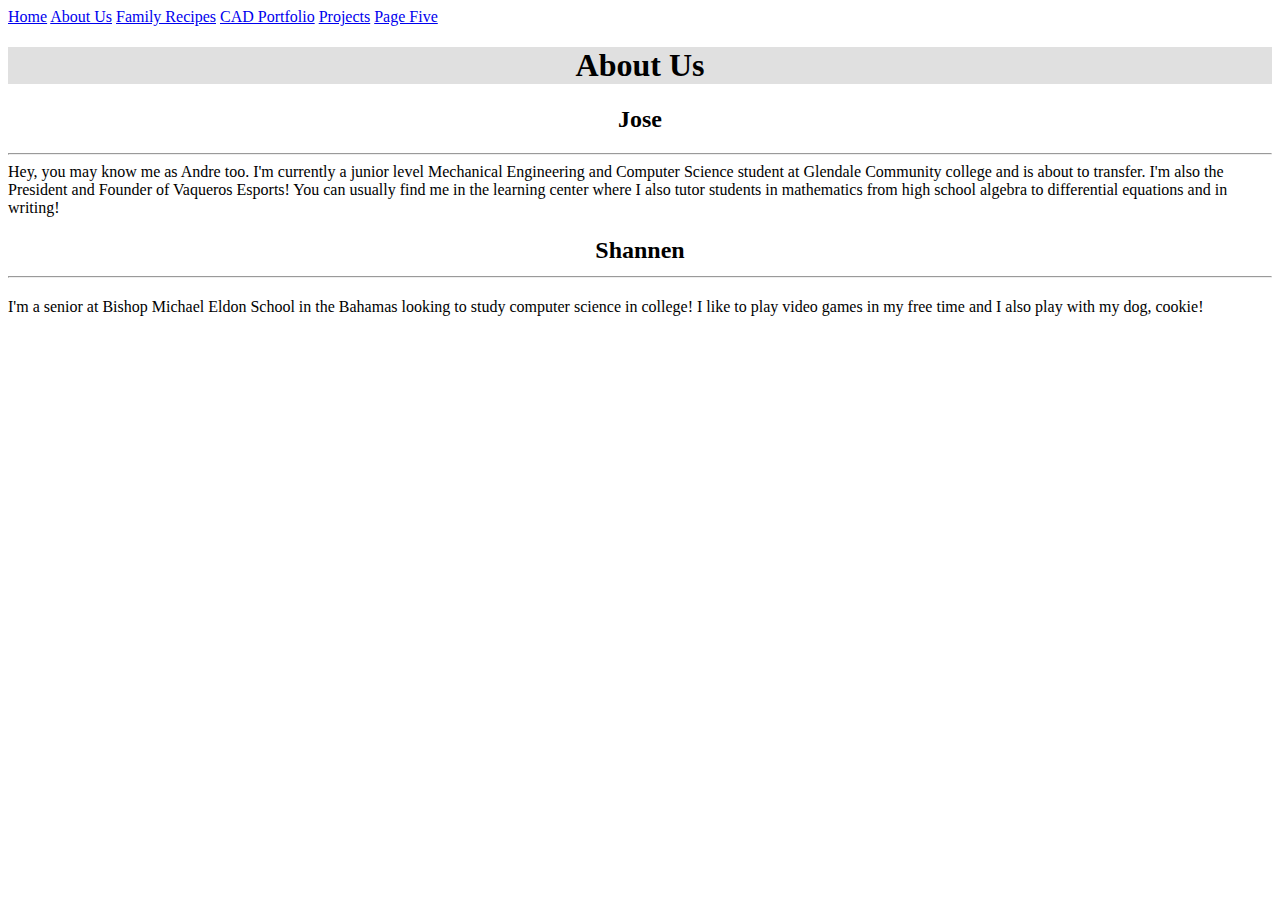
==== about.html @ d5f4c43a "Create about.html" ====
<!DOCTYPE html>

<head>
    <link rel="stylesheet"href="style.css">
    <script src="style.js"></script>
</head>

<body>
    <a href="index.html">Home</a>
    <a href="about.html">About Us</a>
    <a href="recipes.html">Family Recipes</a>
    <a href="autocad.html">CAD Portfolio</a>
    <a href="projects.html">Projects</a>
    <a href="five.html">Page Five</a>

    <h1>
        About Us
    </h1>
    <h2>
        Jose
    </h2>
    <hr>
        <p>
            Hey, you may know me as Andre too. I'm currently a junior level Mechanical Engineering and Computer Science student at Glendale Community college and is about to transfer. I'm also the President
            and Founder of Vaqueros Esports! You can usually find me in the learning center where I also tutor students in                 mathematics from high school algebra to differential equations and in writing!
        </p>
        <h2>
            Shannen
            <hr>
        </h2>
        <p>
            I'm a senior at Bishop Michael Eldon School in the Bahamas looking to study computer science in college! I like to play video games
            in my free time and I also play with my dog, cookie! 
        </p>
---- style.css ----
/*
Text and formatting
*/
body {
    background-image:image("background.jpg");
    background-color:white;
}
h1 {
    background-color:rgba(204, 204, 204, 0.603);
    color:black;
    font-family:Garamond;
    text-align:center;
}
h2 {
    color:black;
    font-family:Garamond;
    text-align: center;
}
h2 span {
    background-color:rgba(24, 209, 233, 0.699);
}
h4 {
    color:black;
    font-family: Garamond;
}
h4 span {
    background-color:rgba(204, 204, 204, 0.603);
}
h5 {
    color:black;
    font-family: Garamond;
    text-align:end;
}
p {
    color:black;
    display: inline;
}
#highlight {
    color: lightcoral;
    background-color: lightyellow;
}
img {
    border:5px solid rgba(128, 128, 128, 0.603);
    height:110%;
    width:110%;
    transform:rotate(180deg);
}
.page {
    width: 100vw;
    height: 100vh;
    position: fixed;
    top: 0;
    left: -100vw;
    overflow-y: auto;
    overflow-x: auto;
    z-index: 0;
    background-color: white;
    display: inline;    
}
.page:target {
    left:0vw;
    z-index: 1;
    display: inline;
}
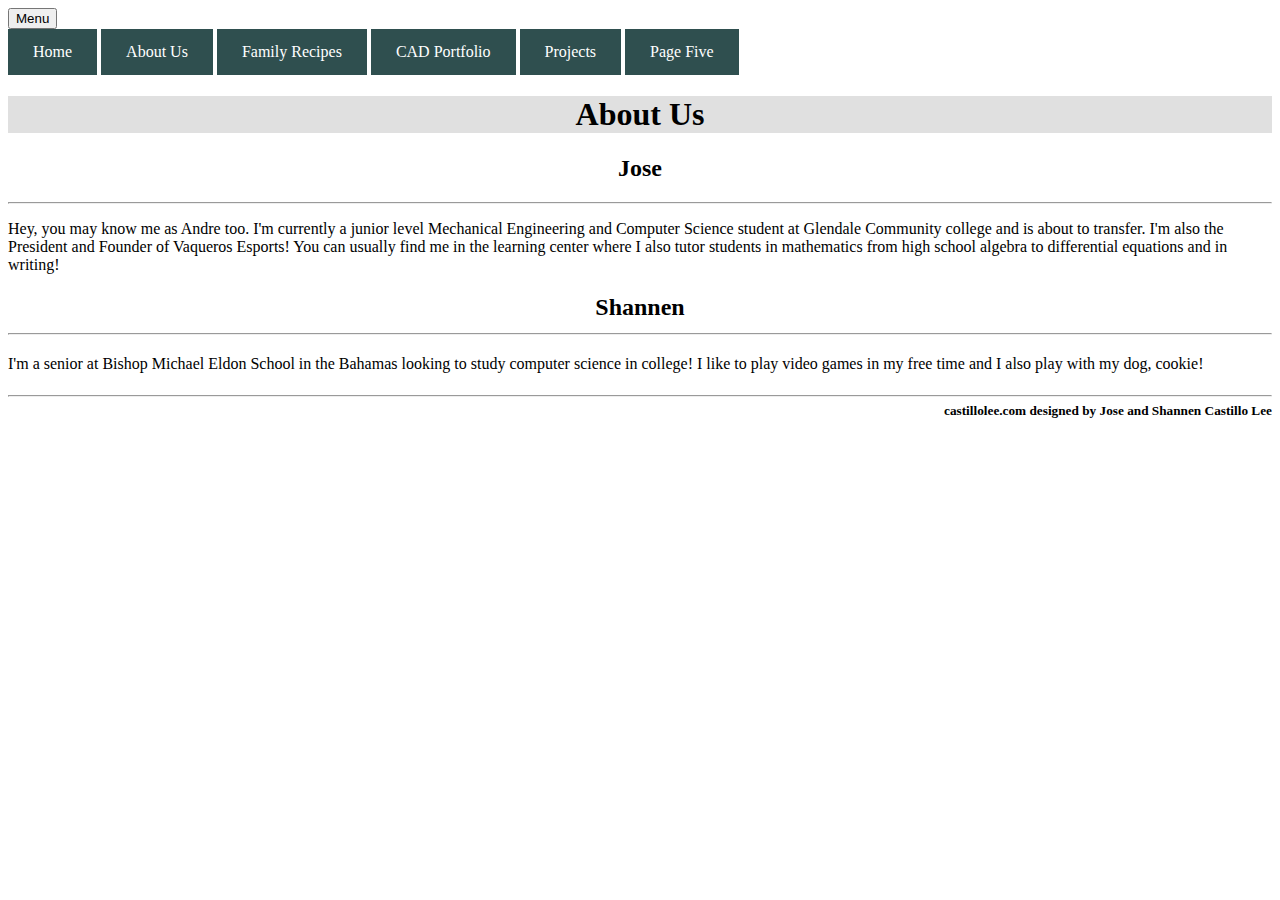
==== commit 7ed0b414: "Update about.html" ====
--- a/about.html
+++ b/about.html
@@ -6,12 +6,17 @@
 </head>
 
 <body>
-    <a href="index.html">Home</a>
-    <a href="about.html">About Us</a>
-    <a href="recipes.html">Family Recipes</a>
-    <a href="autocad.html">CAD Portfolio</a>
-    <a href="projects.html">Projects</a>
-    <a href="five.html">Page Five</a>
+    <div class="dropdown">
+        <button class="dropbtn">Menu</button>
+        <div class="dropdown-content">
+            <a href="index.html">Home</a>
+            <a href="about.html">About Us</a>
+            <a href="recipes.html">Family Recipes</a>
+            <a href="autocad.html">CAD Portfolio</a>
+            <a href="projects.html">Projects</a>
+            <a href="five.html">Page Five</a>
+        </div>
+    </div>    
 
     <h1>
         About Us
@@ -32,4 +37,9 @@
             I'm a senior at Bishop Michael Eldon School in the Bahamas looking to study computer science in college! I like to play video games
             in my free time and I also play with my dog, cookie! 
         </p>
+        <h5>
+            <hr>
+            castillolee.com designed by Jose and Shannen Castillo Lee
+        </h5>
+</body>
 
--- a/style.css
+++ b/style.css
@@ -33,7 +33,6 @@
 }
 p {
     color:black;
-    display: inline;
 }
 #highlight {
     color: lightcoral;
@@ -41,24 +40,38 @@
 }
 img {
     border:5px solid rgba(128, 128, 128, 0.603);
-    height:110%;
-    width:110%;
-    transform:rotate(180deg);
+    height:100%;
+    width:100%;
 }
 .page {
     width: 100vw;
     height: 100vh;
-    position: fixed;
+    position: auto;
     top: 0;
     left: -100vw;
     overflow-y: auto;
     overflow-x: auto;
     z-index: 0;
-    background-color: white;
-    display: inline;    
+    background-color: white;  
 }
 .page:target {
     left:0vw;
     z-index: 1;
-    display: inline;
+}
+a:link, a:visited {
+    color:white;
+    text-decoration:none;
+    font-family:Cambria, Cochin, Georgia, Times, 'Times New Roman', serif;
+    background-color:darkslategrey;
+    padding: 14px 25px;
+    text-align: center;
+    display: inline-block;
+}
+a:hover {
+    color:burlywood;
+    text-decoration:none;
+}
+a:active {
+    color:silver;
+    text-decoration:none;
 }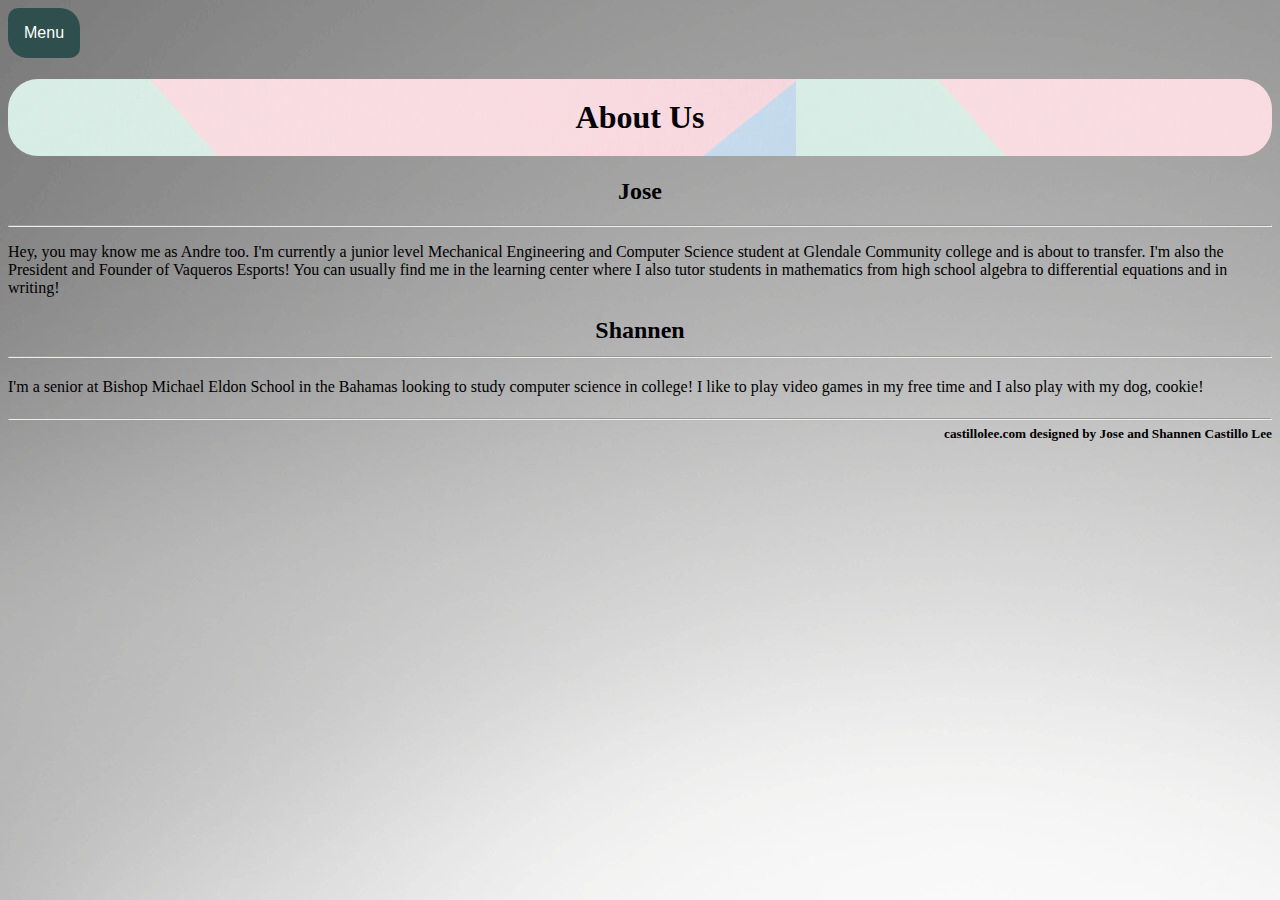
==== commit 441d4dbe: "Update about.html" ====
--- a/about.html
+++ b/about.html
@@ -10,11 +10,11 @@
         <button class="dropbtn">Menu</button>
         <div class="dropdown-content">
             <a href="index.html">Home</a>
-            <a href="about.html">About Us</a>
+            <a href="jose.html">About Jose</a>
+            <a href="shannen.html">About Shannen</a>
             <a href="recipes.html">Family Recipes</a>
             <a href="autocad.html">CAD Portfolio</a>
             <a href="projects.html">Projects</a>
-            <a href="five.html">Page Five</a>
         </div>
     </div>    
 
--- a/style.css
+++ b/style.css
@@ -2,14 +2,18 @@
 Text and formatting
 */
 body {
-    background-image:image("background.jpg");
     background-color:white;
+    background-image: url("background.jpg");
 }
 h1 {
     background-color:rgba(204, 204, 204, 0.603);
     color:black;
-    font-family:Garamond;
+    font-family:Cambria, Cochin, Georgia, Times, 'Times New Roman', serif;
     text-align:center;
+    background-color: whitesmoke;
+    background-image: url("h1.jpg");
+    border-radius: 30px;
+    padding: 20px;
 }
 h2 {
     color:black;
@@ -38,11 +42,8 @@
     color: lightcoral;
     background-color: lightyellow;
 }
-img {
-    border:5px solid rgba(128, 128, 128, 0.603);
-    height:100%;
-    width:100%;
-}
+
+/*Page formats */
 .page {
     width: 100vw;
     height: 100vh;
@@ -52,18 +53,20 @@
     overflow-y: auto;
     overflow-x: auto;
     z-index: 0;
-    background-color: white;  
+    background-color: white;
 }
 .page:target {
     left:0vw;
     z-index: 1;
 }
+/*Button formatting */
 a:link, a:visited {
     color:white;
     text-decoration:none;
     font-family:Cambria, Cochin, Georgia, Times, 'Times New Roman', serif;
     background-color:darkslategrey;
     padding: 14px 25px;
+    border-radius: 10px 20px 10px;
     text-align: center;
     display: inline-block;
 }
@@ -74,4 +77,46 @@
 a:active {
     color:silver;
     text-decoration:none;
+}
+.dropbtn {
+    background-color: darkslategray;
+    color: white;
+    padding: 16px;
+    border-radius: 10px 20px 10px;
+    font-size: 16px;
+    border: none;
+}
+.dropdown {
+    position:relative;
+    display: inline-block;
+}
+.dropdown-content {
+    display: none;
+    position:  absolute;
+    background-color: darkslategray;
+    border:none;
+    border-radius: 20px;
+    opacity: 0.85;
+    min-width: min-content;
+    z-index: 1;
+}
+.dropdown-content a:hover {color:burlywood;}
+
+.dropdown:hover .dropdown-content {display: block;}
+
+.dropdown:hover .dropbtn {color: burlywood;}
+
+.topnav {
+    background-color: #333;
+    overflow: hidden;
+}
+
+/*Images and formatting */
+
+img {
+    width:50%;
+    height:50%;
+    border: 5px;
+    border-color: aliceblue;
+    border-radius: 10px 20px 10px;
 }